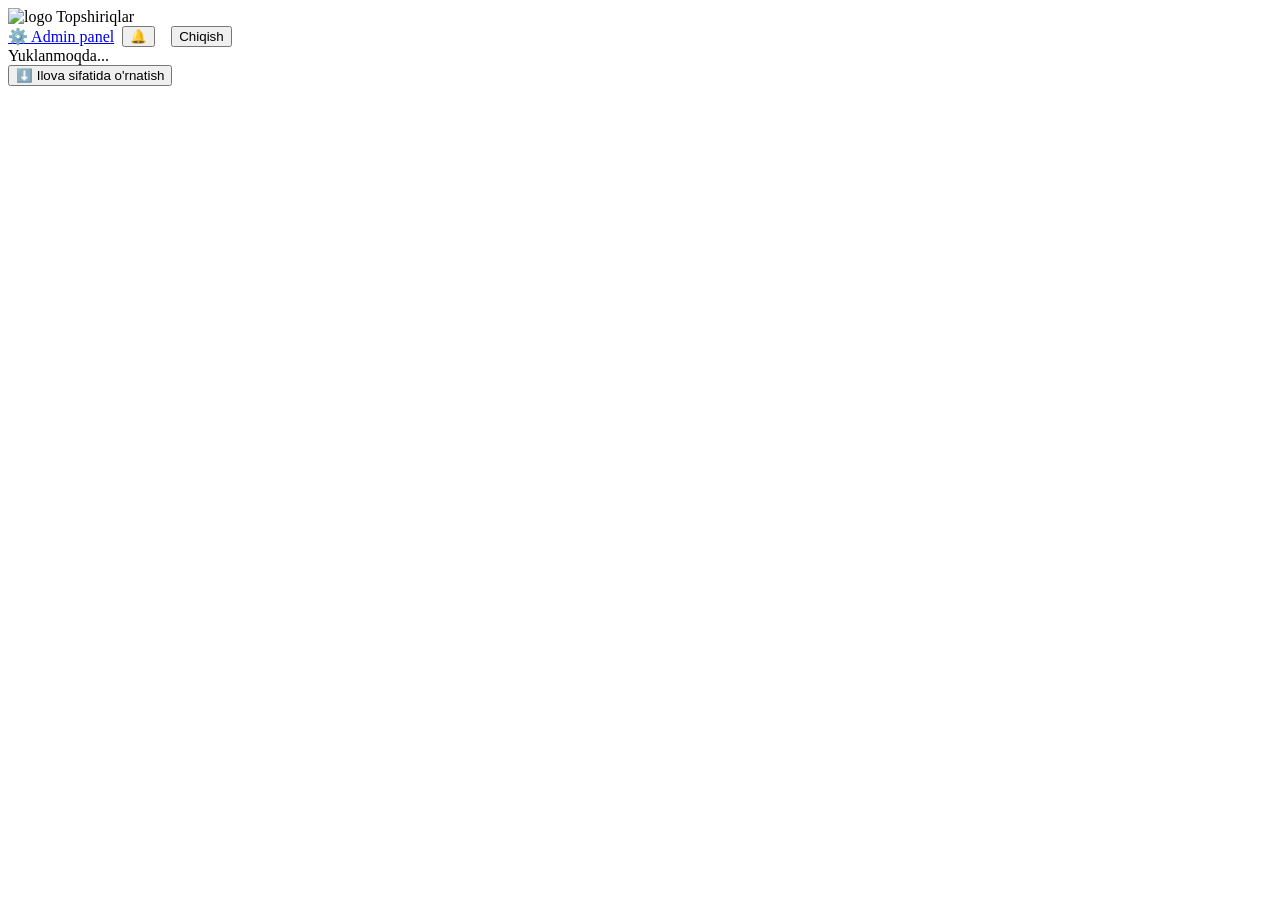
==== public/index.html @ 096e7456 "Topshiriqlar nazorati tizimi — Namangan shahar maktabgacha va maktab ta'limi bo'limi FastAPI (Python" ====
<!doctype html>
<html lang="uz">
<head>
  <meta charset="UTF-8" />
  <meta name="viewport" content="width=device-width, initial-scale=1, viewport-fit=cover" />
  <title>Topshiriqlar nazorati</title>
  <link rel="manifest" href="/manifest.json" />
  <meta name="theme-color" content="#2451B4" />
  <link rel="icon" href="/favicon.png" />
  <link rel="apple-touch-icon" href="/icons/apple-touch-icon.png" />
  <link rel="stylesheet" href="/css/app.css" />
</head>
<body>
  <div class="topbar">
    <div class="brand">
      <img src="/icons/icon-192.png" alt="logo" />
      <span id="brand-title">Topshiriqlar</span>
    </div>
    <div style="display:flex; align-items:center; gap:8px">
      <a class="btn secondary small hidden" id="link-admin" href="/admin/">⚙️ Admin panel</a>
      <button class="btn ghost small" id="btn-notify" title="Bildirishnomalarni yoqish">🔔</button>
      <span class="user-chip" id="user-chip"></span>
      <button class="btn secondary small" id="btn-logout">Chiqish</button>
    </div>
  </div>

  <div class="container" id="app">
    <div class="empty-state">Yuklanmoqda...</div>
  </div>

  <button class="btn fab-install hidden" id="btn-install">⬇️ Ilova sifatida o'rnatish</button>

  <div id="modal-root"></div>

  <script src="/js/pwa.js"></script>
  <script src="/js/app.js"></script>
</body>
</html>
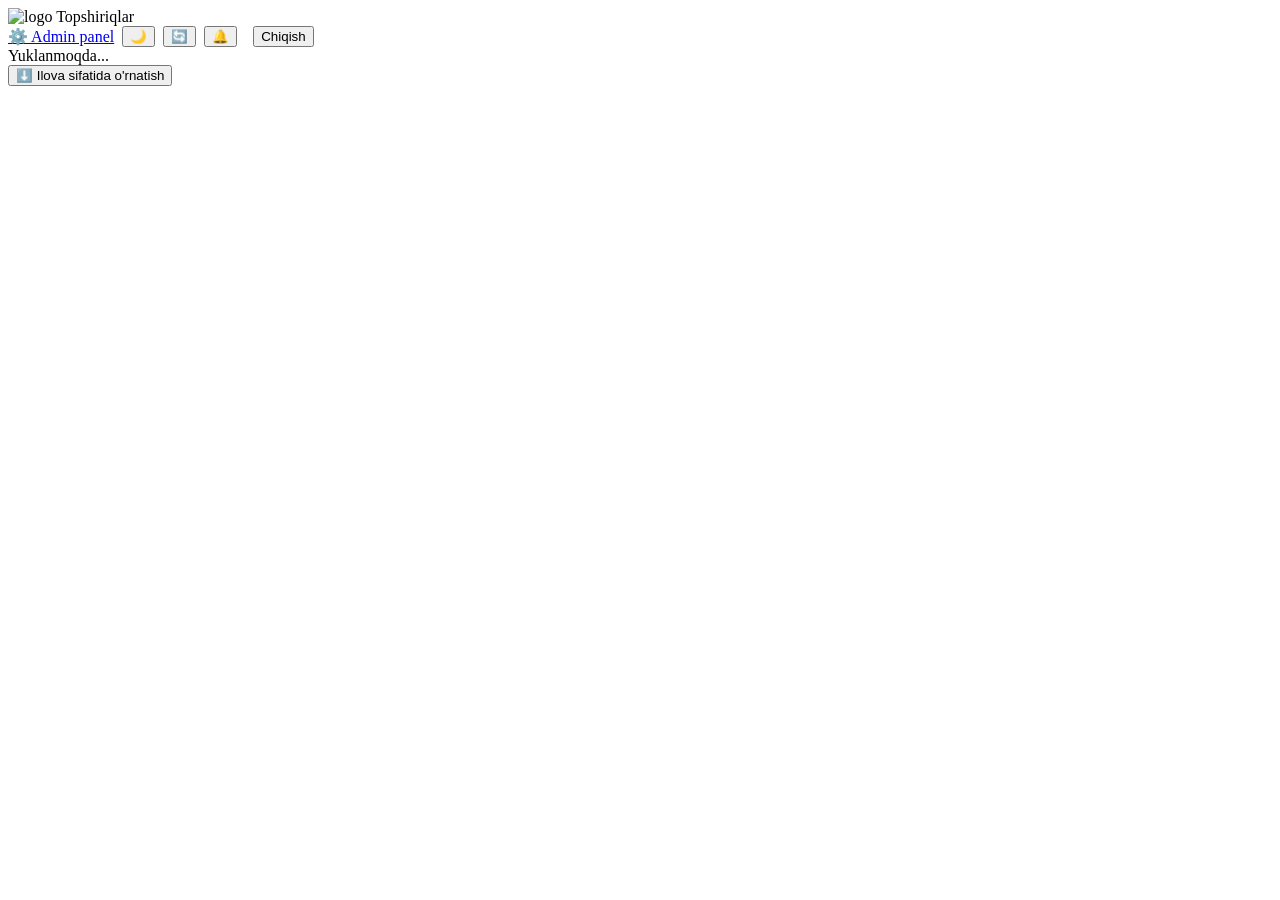
==== commit 90d01536: "Add manual dark mode toggle and a page-refresh icon Dark mode previously only followed the OS/browse" ====
--- a/public/index.html
+++ b/public/index.html
@@ -4,6 +4,12 @@
   <meta charset="UTF-8" />
   <meta name="viewport" content="width=device-width, initial-scale=1, viewport-fit=cover" />
   <title>Topshiriqlar nazorati</title>
+  <script>
+    try {
+      var t = localStorage.getItem('theme-preference');
+      if (t === 'dark' || t === 'light') document.documentElement.setAttribute('data-theme', t);
+    } catch (e) {}
+  </script>
   <link rel="manifest" href="/manifest.json" />
   <meta name="theme-color" content="#2451B4" />
   <link rel="icon" href="/favicon.png" />
@@ -18,6 +24,8 @@
     </div>
     <div style="display:flex; align-items:center; gap:8px">
       <a class="btn secondary small hidden" id="link-admin" href="/admin/">⚙️ Admin panel</a>
+      <button class="btn ghost small" id="btn-theme" title="Mavzuni almashtirish">🌙</button>
+      <button class="btn ghost small" onclick="location.reload()" title="Sahifani yangilash">🔄</button>
       <button class="btn ghost small" id="btn-notify" title="Bildirishnomalarni yoqish">🔔</button>
       <span class="user-chip" id="user-chip"></span>
       <button class="btn secondary small" id="btn-logout">Chiqish</button>
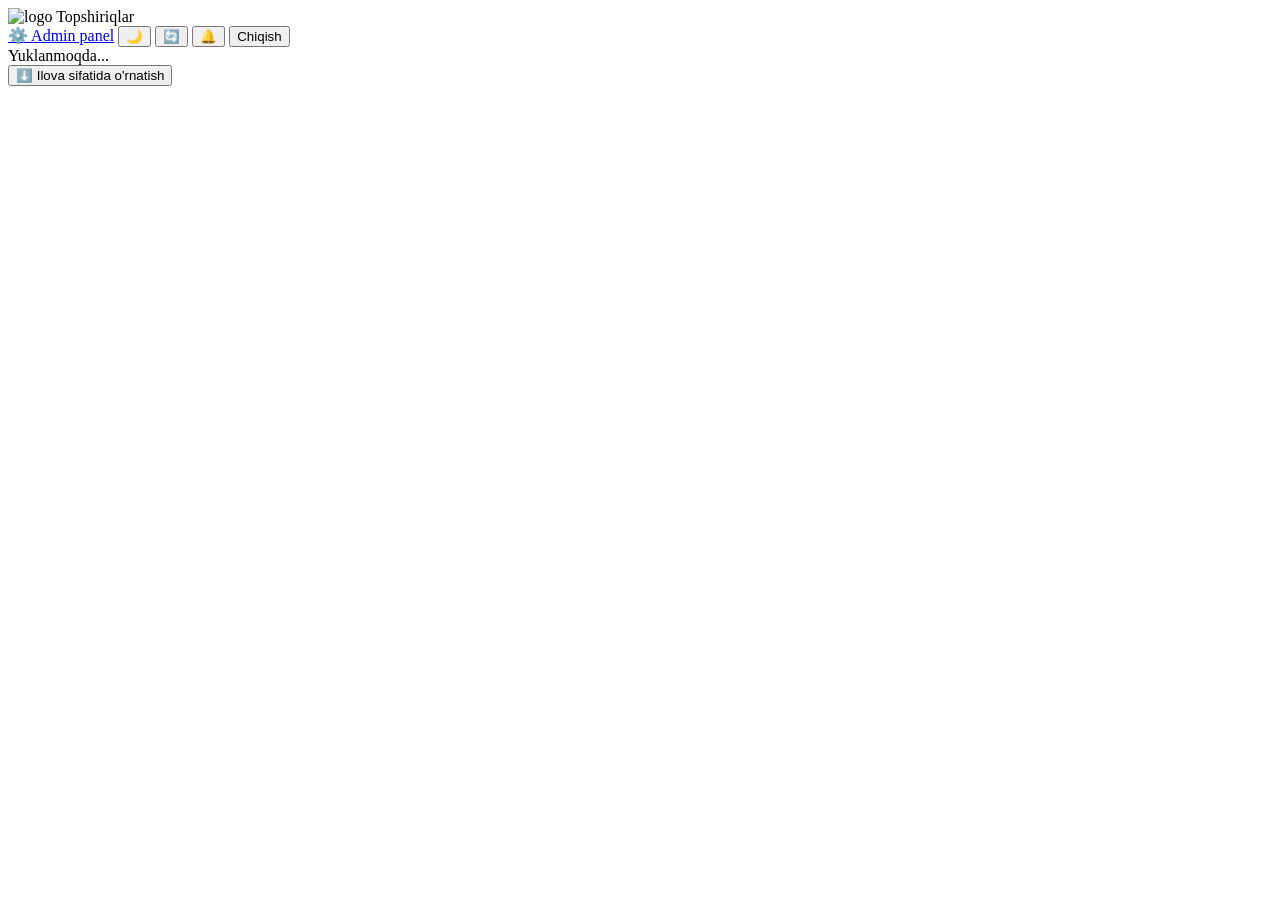
==== commit 807ddc2d: "Zamonaviy mobil dizayn, tashkilotlar reytingi va ballli baholash tizimi - CSS: Manrope shrifti, mosl" ====
--- a/public/index.html
+++ b/public/index.html
@@ -14,6 +14,9 @@
   <meta name="theme-color" content="#2451B4" />
   <link rel="icon" href="/favicon.png" />
   <link rel="apple-touch-icon" href="/icons/apple-touch-icon.png" />
+  <link rel="preconnect" href="https://fonts.googleapis.com" />
+  <link rel="preconnect" href="https://fonts.gstatic.com" crossorigin />
+  <link href="https://fonts.googleapis.com/css2?family=Manrope:wght@500;600;700;800&display=swap" rel="stylesheet" />
   <link rel="stylesheet" href="/css/app.css" />
 </head>
 <body>
@@ -22,7 +25,7 @@
       <img src="/icons/icon-192.png" alt="logo" />
       <span id="brand-title">Topshiriqlar</span>
     </div>
-    <div style="display:flex; align-items:center; gap:8px">
+    <div class="topbar-actions">
       <a class="btn secondary small hidden" id="link-admin" href="/admin/">⚙️ Admin panel</a>
       <button class="btn ghost small" id="btn-theme" title="Mavzuni almashtirish">🌙</button>
       <button class="btn ghost small" onclick="location.reload()" title="Sahifani yangilash">🔄</button>
